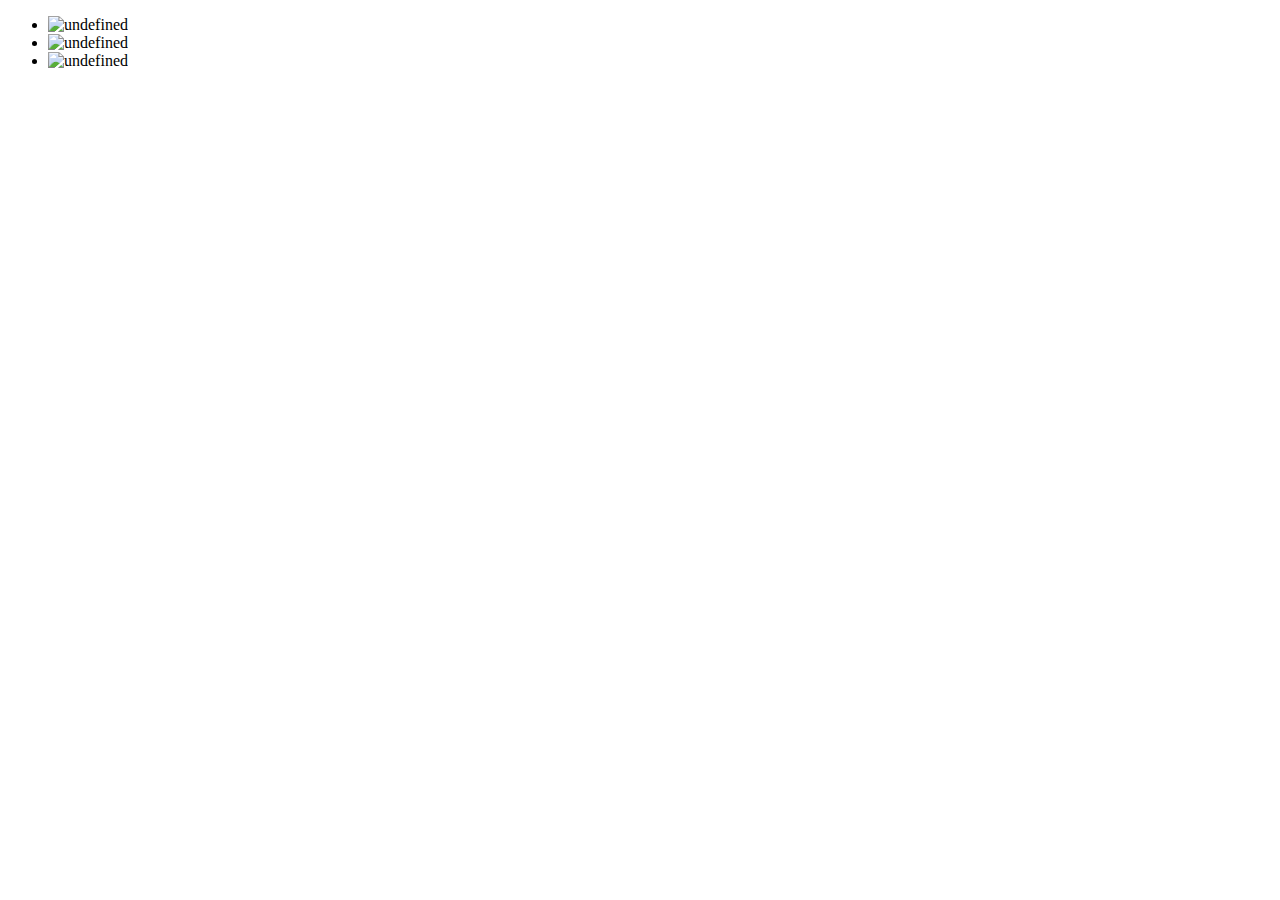
==== task-3/index-3.html @ ce676910 "HW-07" ====
<!DOCTYPE html>
<html lang="en">
  <head>
    <meta charset="UTF-8" />
    <meta name="viewport" content="width=device-width, initial-scale=1.0" />
    <title>Task 3</title>
  </head>
  <body>
    <ul id="gallery"></ul>
    <script src="./task-3.js" type="module"></script>
  </body>
</html>
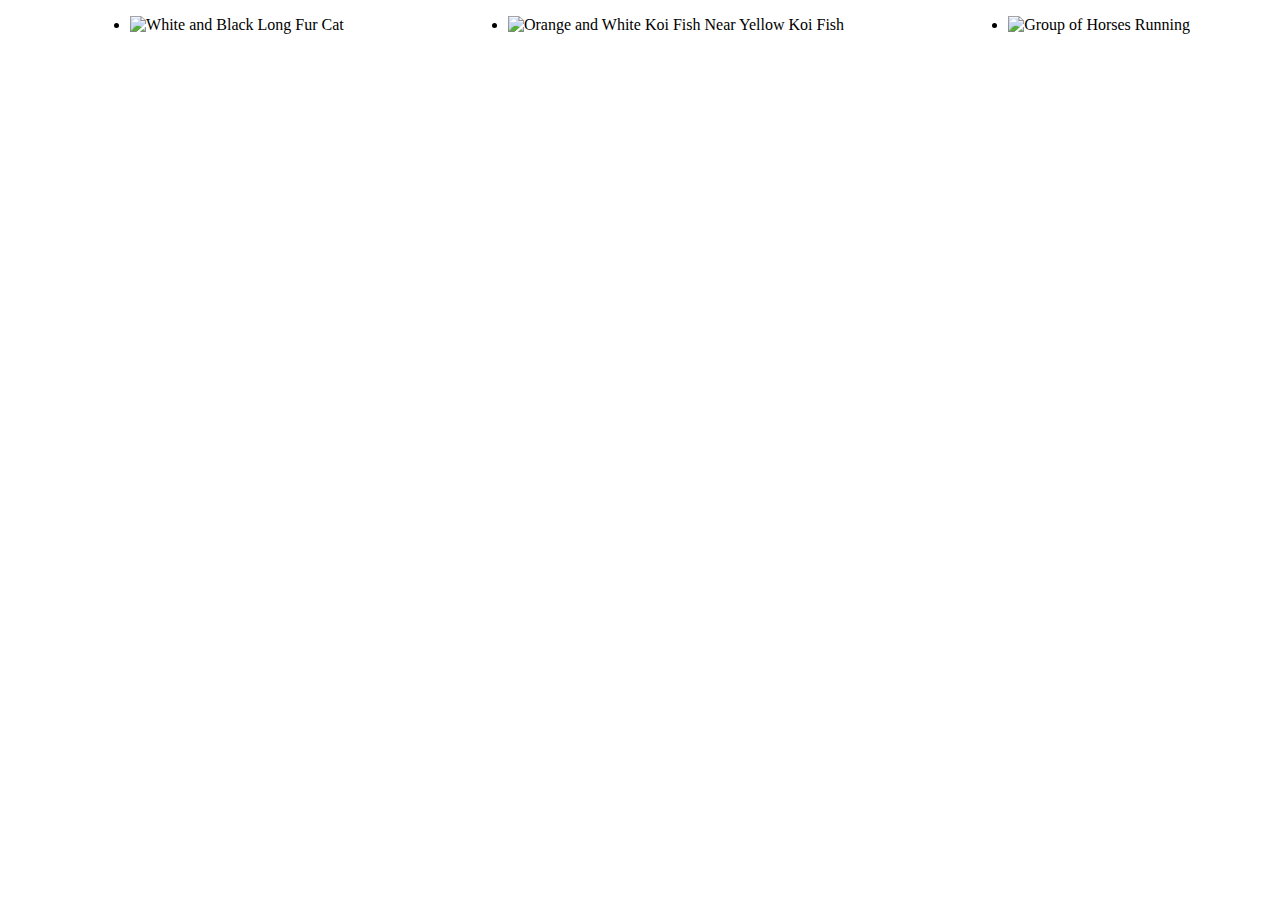
==== commit 3d9c56b6: "Homework-7" ====
--- a/task-3/index-3.html
+++ b/task-3/index-3.html
@@ -3,6 +3,7 @@
   <head>
     <meta charset="UTF-8" />
     <meta name="viewport" content="width=device-width, initial-scale=1.0" />
+    <link rel="stylesheet" href="./style-3.css" />
     <title>Task 3</title>
   </head>
   <body>
--- a/task-3/style-3.css
+++ b/task-3/style-3.css
@@ -0,0 +1,14 @@
+img {
+  width: 350px;
+  height: auto;
+}
+
+.task-3 {
+  display: flex;
+  justify-content: center;
+}
+
+#gallery {
+  display: flex;
+  justify-content: space-around;
+}
